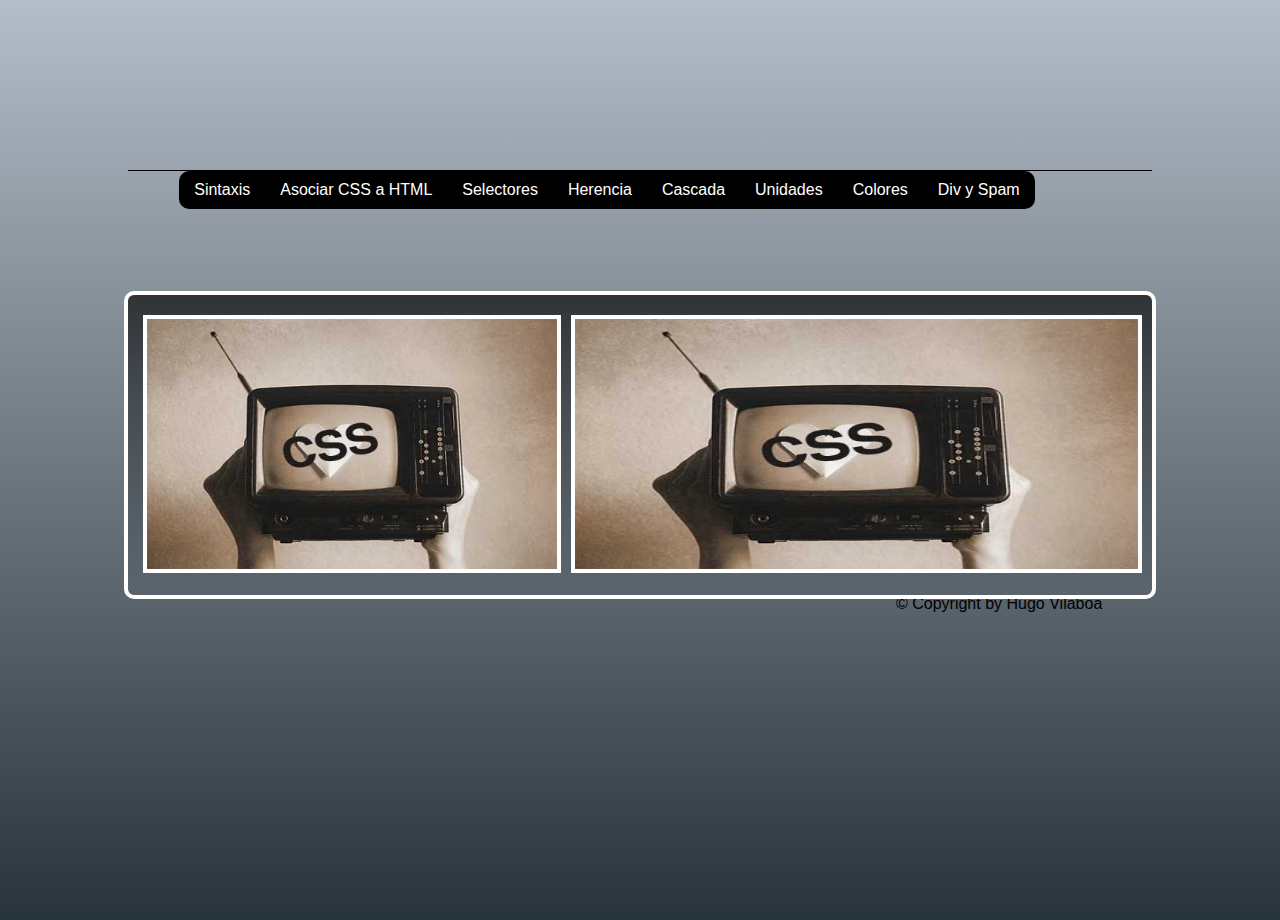
==== SITIO WEB/HTML/index.html @ 5acf83c9 "24/11/2014-Primera prueba" ====
<!DOCTYPE html>
<html lang="en">
	<head>
		<meta charset="utf-8">

		<!-- Always force latest IE rendering engine (even in intranet) & Chrome Frame
		Remove this if you use the .htaccess -->
		<meta http-equiv="X-UA-Compatible" content="IE=edge,chrome=1">

		<title>CSS con Ramón Ríos</title>
		<meta name="description" content="">
		<meta name="author" content="Hugo Vilaboa">

		<meta name="viewport" content="width=device-width; initial-scale=1.0">

		<!-- Replace favicon.ico & apple-touch-icon.png in the root of your domain and delete these references -->
		<link rel="shortcut icon" href="/favicon.ico">
		<link rel="apple-touch-icon" href="/apple-touch-icon.png">
		
		
		
		<!---------------------ESTILOS------------------->
		<link rel="stylesheet" type="text/css" href="../CSS/principal.css" />
		
		

	</head>
	
	

	<body>
		<div>
			<header>
				
			</header>
			
			<nav class="menu">
				
				<ul class="nav">
					<li><a class="radius1" href="Sintaxis.html">Sintaxis</a></li>
					<li><a href="Asociar.html">Asociar CSS a HTML</a></li>
					<li><a href="Selectores.html">Selectores</a>
						<ul class="nav2">
							<li><a href="Pseudoclases.html">Pseudoclases</a></li>
							<li><a href="Pseudoelementos.html">Pseudoelementos</a></li>
						</ul>
					</li>
					<li><a href="Herencia.html">Herencia</a></li>
					<li><a href="Cascada.html">Cascada</a></li>
					<li><a href="Unidades.html">Unidades</a></li>
					<li><a href="Colores.html">Colores</a></li>
					<li><a class="radius2" href="Divspam.html">Div y Spam</a></li>
					<div class="clear"></div>
		
				</ul>
			</nav>
			
			<div class="clear"></div>
			
			<section class="contenido">
				<article class="izquierdo">
					<img src="../IMAGENES/css1.jpg" onmouseover="this.src='../IMAGENES/css2.jpg';" onmouseout="this.src='../IMAGENES/css1.jpg';"/>
					
				</article>
				
				<article class="derecho">
					<img src="../IMAGENES/css1.jpg" onmouseover="this.src='../IMAGENES/css2.jpg';" onmouseout="this.src='../IMAGENES/css1.jpg';"/
					
				</article>
	
	
		
			
			
			</section>

			

			<footer>
				<p>
					&copy; Copyright  by Hugo Vilaboa
				</p>
			</footer>
		</div>
	</body>
</html>
---- SITIO WEB/CSS/principal.css ----
/*-------BODY-------*/
body{
	width: 100%;
	margin: 0 auto;
	height:900px;
	font-family: helvetica;
    background-size:100%;
	background-attachment: fixed;
	background: -webkit-gradient(linear, left top, left bottom, color-stop(0%,#b5bdc8), color-stop(36%,#828c95), color-stop(100%,#28343b)); /* Chrome,Safari4+ */

}

/*-------CABECERA-------*/
header{
height: 150px;
width: 80%;
margin: 0 auto;
margin-top: 20px;
border-bottom: 1px solid #000000;
/*background-image:url("../IMAGENES/css1.jpg");*/
background-repeat: no-repeat;

}

/*-------MENÚ-------*/
.menu{
	width: 80%;
	height: 100px;
	border-top: 0px;
	margin: 0 auto;
	

}

.nav{
	list-style: none;
	width: 90%; /*CENTRAR MENÚ*/
	margin: 0 auto;
	padding-left: 0;
}

.nav2{
	list-style-type:none;
}



.nav li a{
	background-color: #000;
	color: #fff;
	text-decoration: none;
	padding: 10px 15px;
	display: block;
}

.nav li a:hover{
	background-color:#434343;
	border-bottom: 2px solid white;
}

.nav > li{
	float:left;
}

.nav li ul{
	display:none;
	position: absolute;
	min-width: 140px;
}

.nav li:hover > ul{
	display: block;
}

.nav li ul li{
	position: relative;
}

.nav li ul li ul{
	right: -140px;
	top: 0px;
}


.clear{
	clear:both;
}

.radius1 {
border-top-left-radius: 10px;
border-bottom-left-radius: 10px;
}

.radius2{
border-top-right-radius: 10px;
border-bottom-right-radius: 10px;
}

/*-------CONTENIDO-------*/

 section.contenido{
	height: 300px;
	width: 80%;
	margin:0 auto;
	border: 4px solid white;
	border-radius: 10px;
	position: relative;
	top: 20px;
	background: -webkit-gradient(linear, left top, left bottom, color-stop(0%,rgba(0,0,0,0.65)), color-stop(100%,rgba(0,0,0,0))); /* Chrome,Safari4+ */
	
}

article.izquierdo img{
	width: 40%;
	height: 250px;
	float: left;
	border: 4px solid white;
	position: relative;
	top: 20px;
	left: 15px;
}

article.derecho img{
	width: 55%;
	height: 250px;
	float: right;
	border: 4px solid white;
	position: relative;
	top: 20px;
	left: -10px;
}

footer p{
	width: 30%;
	float: right;
}

/*-------MEDIA QUERIES-------*/

@media (max-width: 650px) {
   article.derecho img{
   float:none;
  }
  
  article.izquierdo img{
  	float:none;
  }
 }
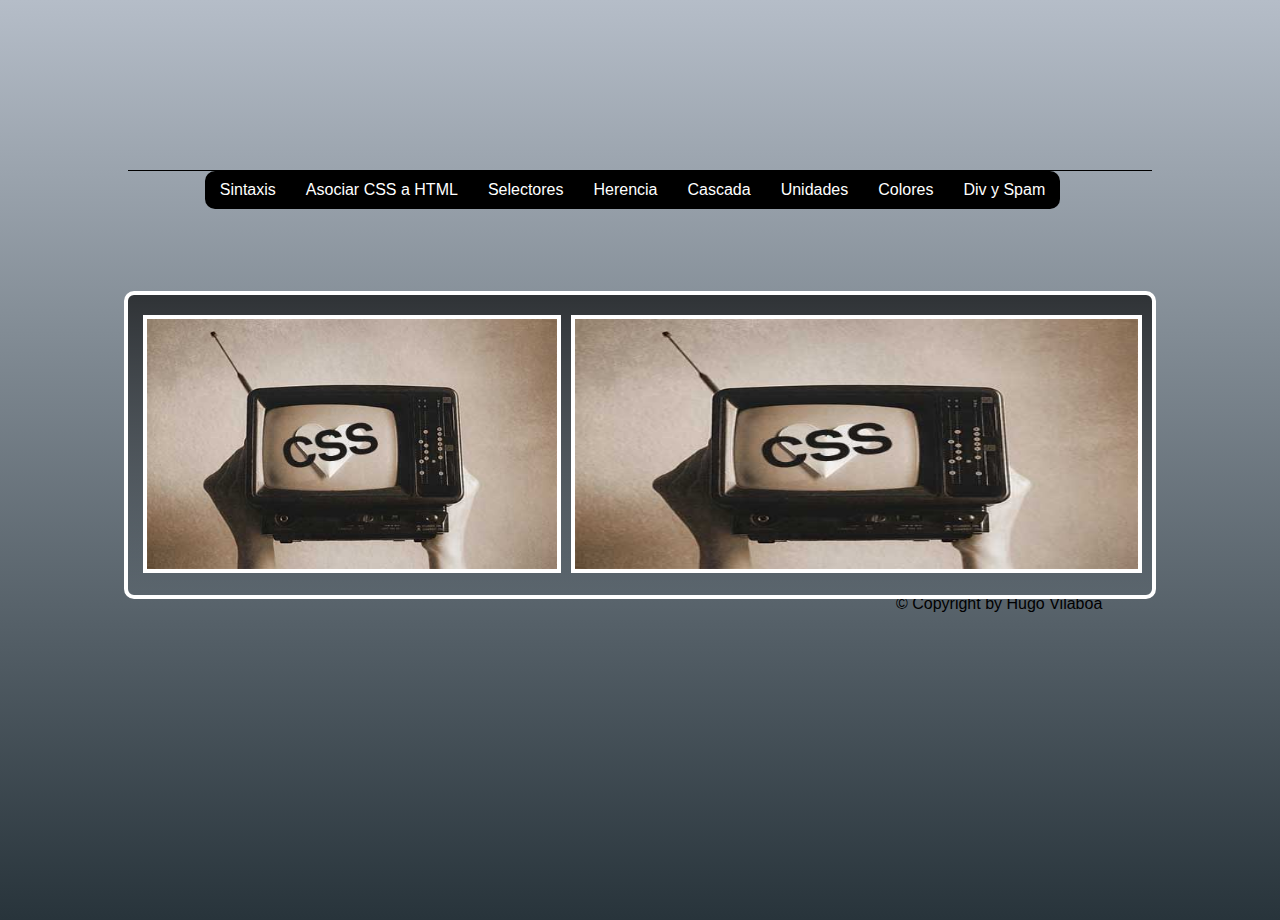
==== commit 589fb355: "Desde casa" ====
--- a/SITIO WEB/HTML/index.html
+++ b/SITIO WEB/HTML/index.html
@@ -7,7 +7,7 @@
 		Remove this if you use the .htaccess -->
 		<meta http-equiv="X-UA-Compatible" content="IE=edge,chrome=1">
 
-		<title>CSS con Ramón Ríos</title>
+		<title>DESDE CASA</title>
 		<meta name="description" content="">
 		<meta name="author" content="Hugo Vilaboa">
 
--- a/SITIO WEB/CSS/principal.css
+++ b/SITIO WEB/CSS/principal.css
@@ -18,7 +18,7 @@
 margin: 0 auto;
 margin-top: 20px;
 border-bottom: 1px solid #000000;
-/*background-image:url("../IMAGENES/css1.jpg");*/
+/*background-image:url("../IMAGENES/RAMON.png");*/
 background-repeat: no-repeat;
 
 }
@@ -35,7 +35,7 @@
 
 .nav{
 	list-style: none;
-	width: 90%; /*CENTRAR MENÚ*/
+	width: 85%; /*CENTRAR MENÚ*/
 	margin: 0 auto;
 	padding-left: 0;
 }
